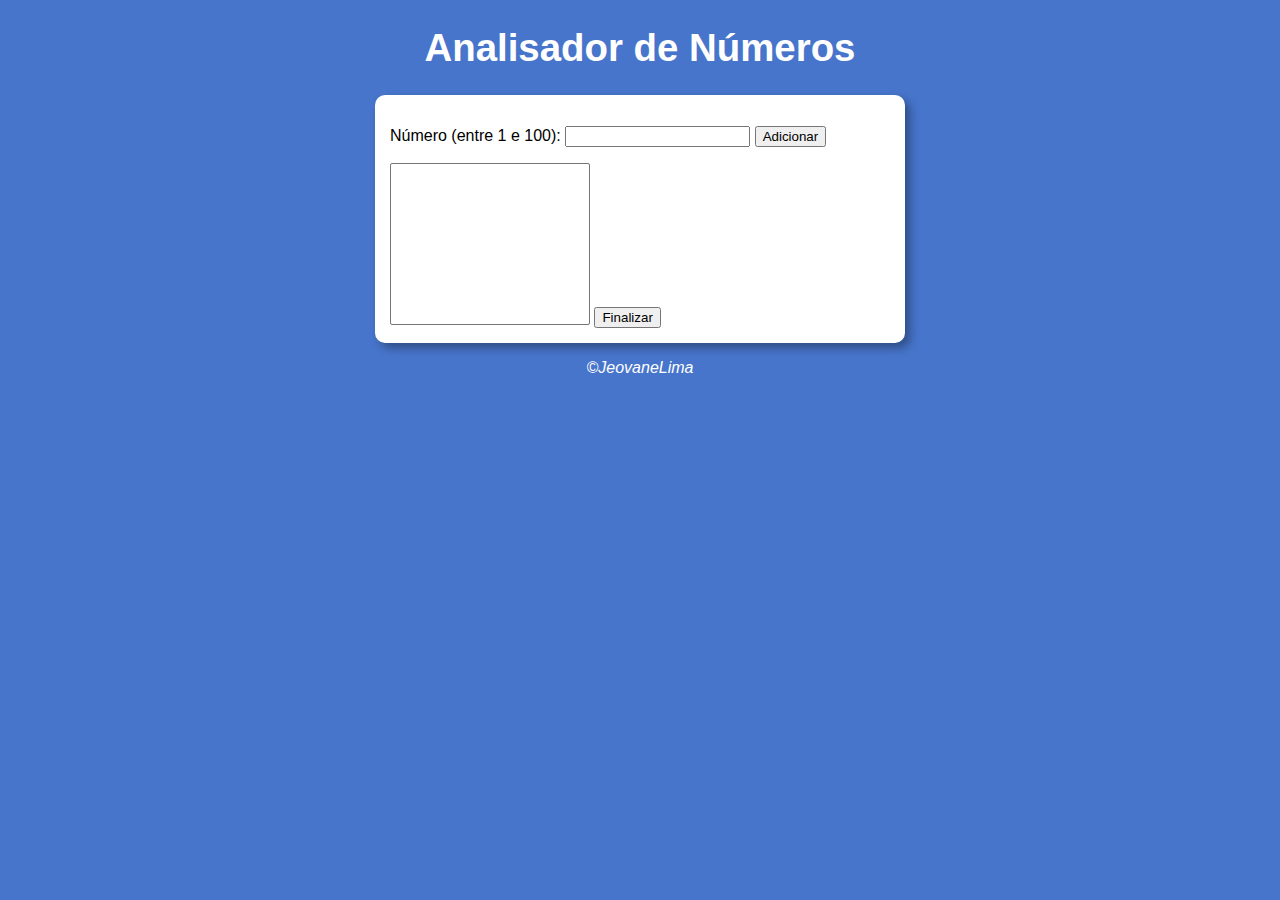
==== exercicios/aula16ex/ex027/index.html @ 0d4e3532 "atualizando os exercicios finais do curso" ====
<!DOCTYPE html>
<html lang="pt-br">
<head>
    <meta charset="UTF-8">
    <meta name="viewport" content="width=device-width, initial-scale=1.0">
    <link rel="stylesheet" href="style.css">
    <title>Analisador de numeros</title>
</head>
<body>
    <header>
        <h1>Analisador de Números</h1>
    </header>

    <main>
        <section>
            <div>
                <p>Número (entre 1 e 100): <input type="number" name="num" id="num"> 

                <input type="button" value="Adicionar" onclick="adicionar()"></p>

                <select name="sel" id="sel" size="10">
                </select>
                
                <input type="button" value="Finalizar" onclick="finalizar()">
            </div>
            
            <div id="res">
                
               
            </div>
        </section>
    </main>

    <footer>
        <p>&copy;JeovaneLima</p>
    </footer>

    <script src="script.js">

    </script>
</body>
</html>
---- exercicios/aula16ex/ex027/style.css ----
@charset "UTF-8";

body{
    background-color: rgb(71, 117, 203);
    font-family: Arial, Helvetica, sans-serif;
    font-weight: normal;
}

header{
    text-align: center;
    font-size: 1.2em;
    color: white;
}

section{
    background-color: white;
    border-radius: 10px;
    padding: 15px;
    width: 500px;
    margin: auto;
    box-shadow: 5px 5px 10px rgba(0, 0, 0, 0.341);
}

footer{
    color: white;
    font-style: italic;
    text-align: center;
}

select{
    width: 200px;
}
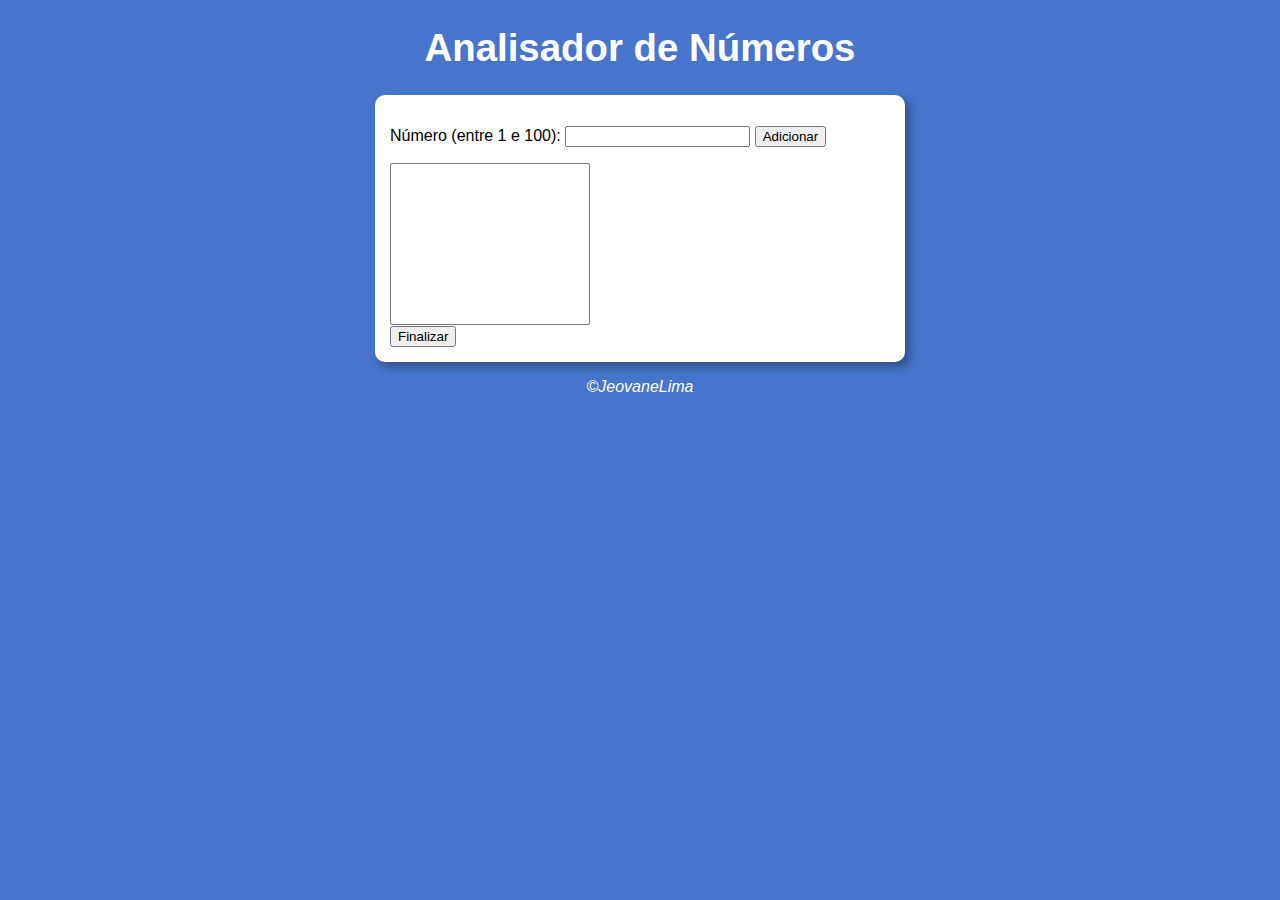
==== commit 4f9c4a43: "finalizando ultimo exercicio" ====
--- a/exercicios/aula16ex/ex027/index.html
+++ b/exercicios/aula16ex/ex027/index.html
@@ -19,7 +19,7 @@
                 <input type="button" value="Adicionar" onclick="adicionar()"></p>
 
                 <select name="sel" id="sel" size="10">
-                </select>
+                </select> <br>
                 
                 <input type="button" value="Finalizar" onclick="finalizar()">
             </div>
